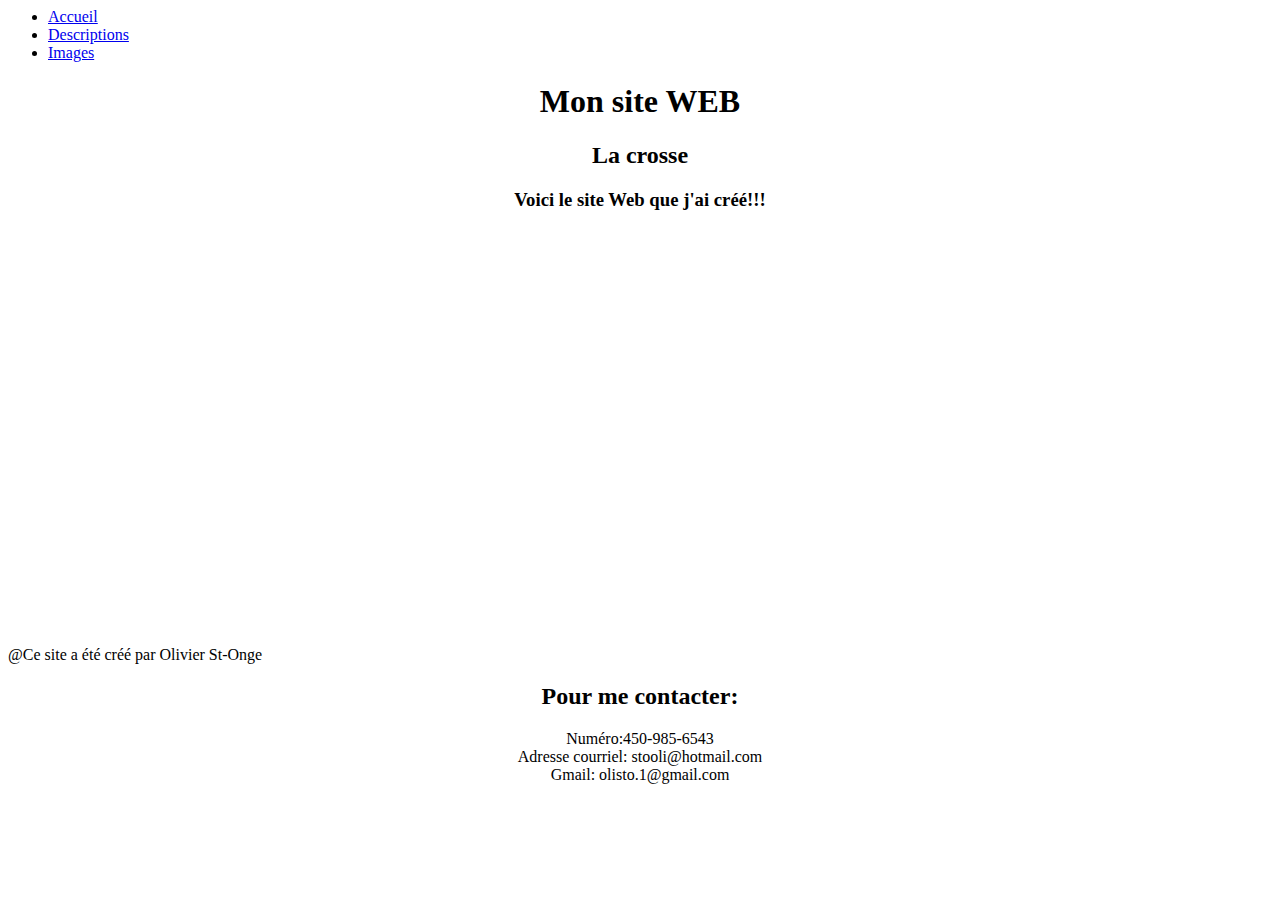
==== Accueil.html @ 9a3bc28c "Rename index.html to Accueil.html" ====
<html>
    <head>
        <title>LacrossSport.com</title>
        <meta charset="UTF-8">
        <link href="https://dic3m.github.io/greatwebsite/Accueil1.css" rel="stylesheet" type="text/css"/>
        <meta name="viewport" content="width=device-width, initial-scale=1.0">
    </head>
    <body>
       <nav>
        <ul class="topnav">
           <li><a href="https://dic3m.github.io/greatwebsite/Accueil1.html">Accueil</a></li>
           <li><a href="https://dic3m.github.io/greatwebsite/Description2.html">Descriptions</a></li>
         <li><a href="https://dic3m.github.io/greatwebsite/Images3.html">Images</a></li>
         
        </ul>
  </nav>
  
        <div class="conteneur"></div>    
            <header><center><h1>Mon site WEB</h1></center>
        <div id="content"></div>
        <center><h2>La crosse</h2></center>
        
  </header>
        <article>
        <div>
            <center><h3>Voici le site Web que j'ai créé!!!</h3></center>
    </div>
            <div class="accueil">
                <iframe width="700" height="400" src="https://www.youtube.com/embed/8y88H2DFmFw" frameborder="0" allowfullscreen></iframe>
</div>
       
            </article>
        <div>
            <p class="footer">@Ce site a été créé par Olivier St-Onge</p>
            
  </div>
        <footer>
            <center><h2>Pour me contacter:</h2>
                    <p>Numéro:450-985-6543<br>
                    Adresse courriel: stooli@hotmail.com<br>
                    Gmail: olisto.1@gmail.com<br></p>
             </center>
        </footer>
  </body>
</html>
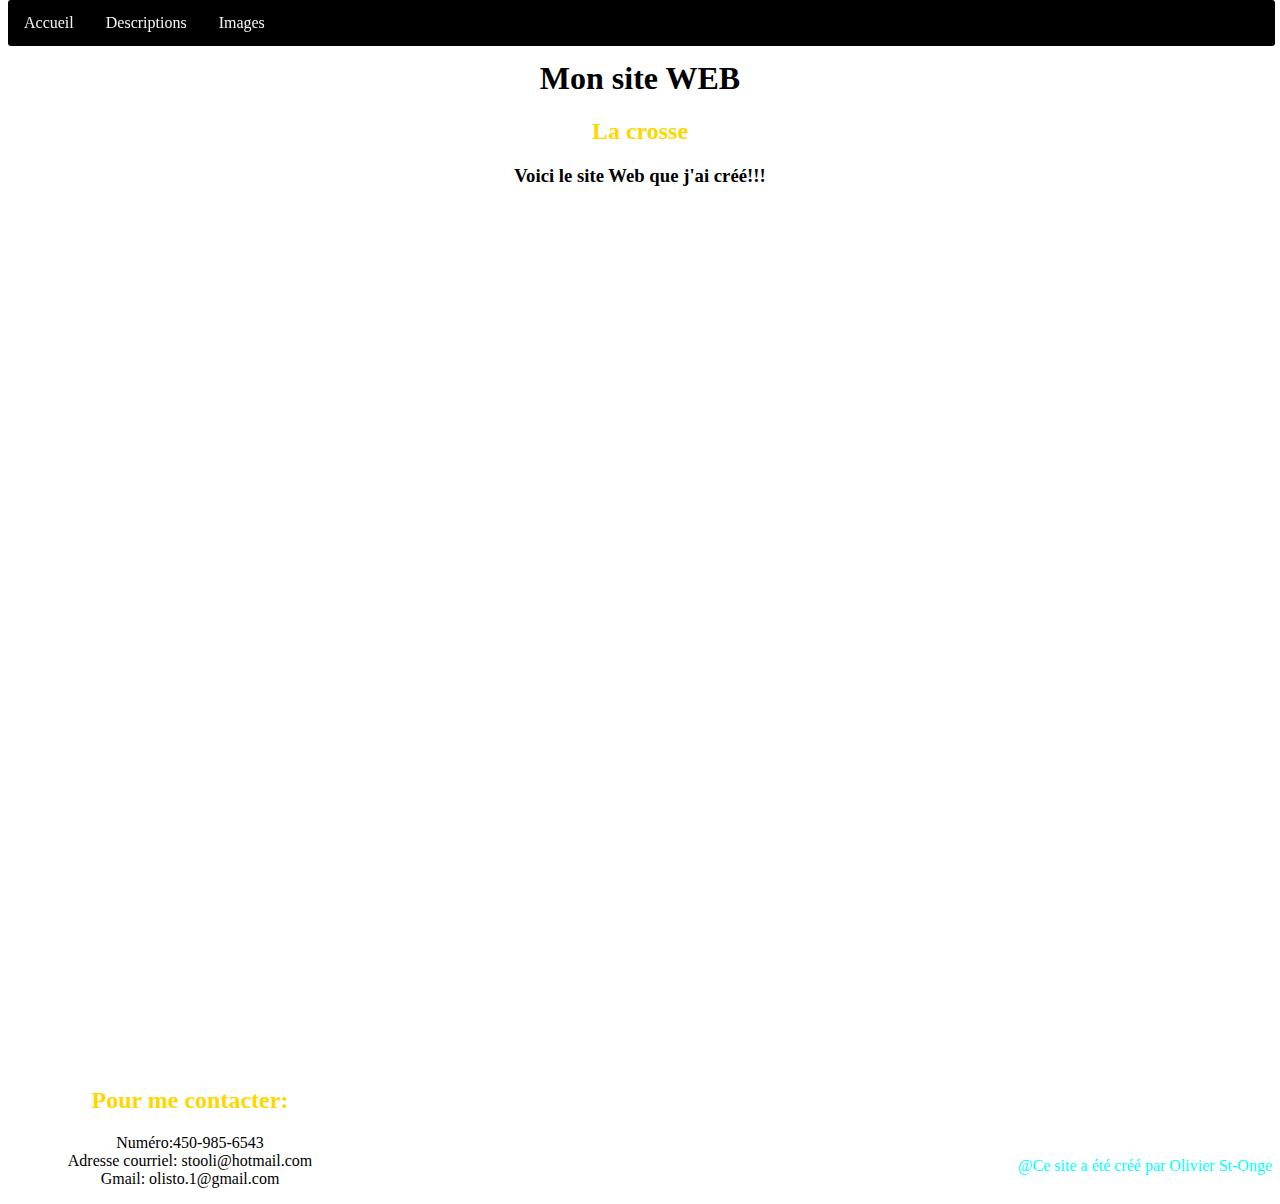
==== commit 2f9a9b9d: "Update Accueil.html" ====
--- a/Accueil.html
+++ b/Accueil.html
@@ -8,9 +8,9 @@
     <body>
        <nav>
         <ul class="topnav">
-           <li><a href="https://dic3m.github.io/greatwebsite/Accueil1.html">Accueil</a></li>
-           <li><a href="https://dic3m.github.io/greatwebsite/Description2.html">Descriptions</a></li>
-         <li><a href="https://dic3m.github.io/greatwebsite/Images3.html">Images</a></li>
+           <li><a href="https://dic3m.github.io/greatwebsite/Accueil.html">Accueil</a></li>
+           <li><a href="https://dic3m.github.io/greatwebsite/Description.html">Descriptions</a></li>
+         <li><a href="https://dic3m.github.io/greatwebsite/Images.html">Images</a></li>
          
         </ul>
   </nav>
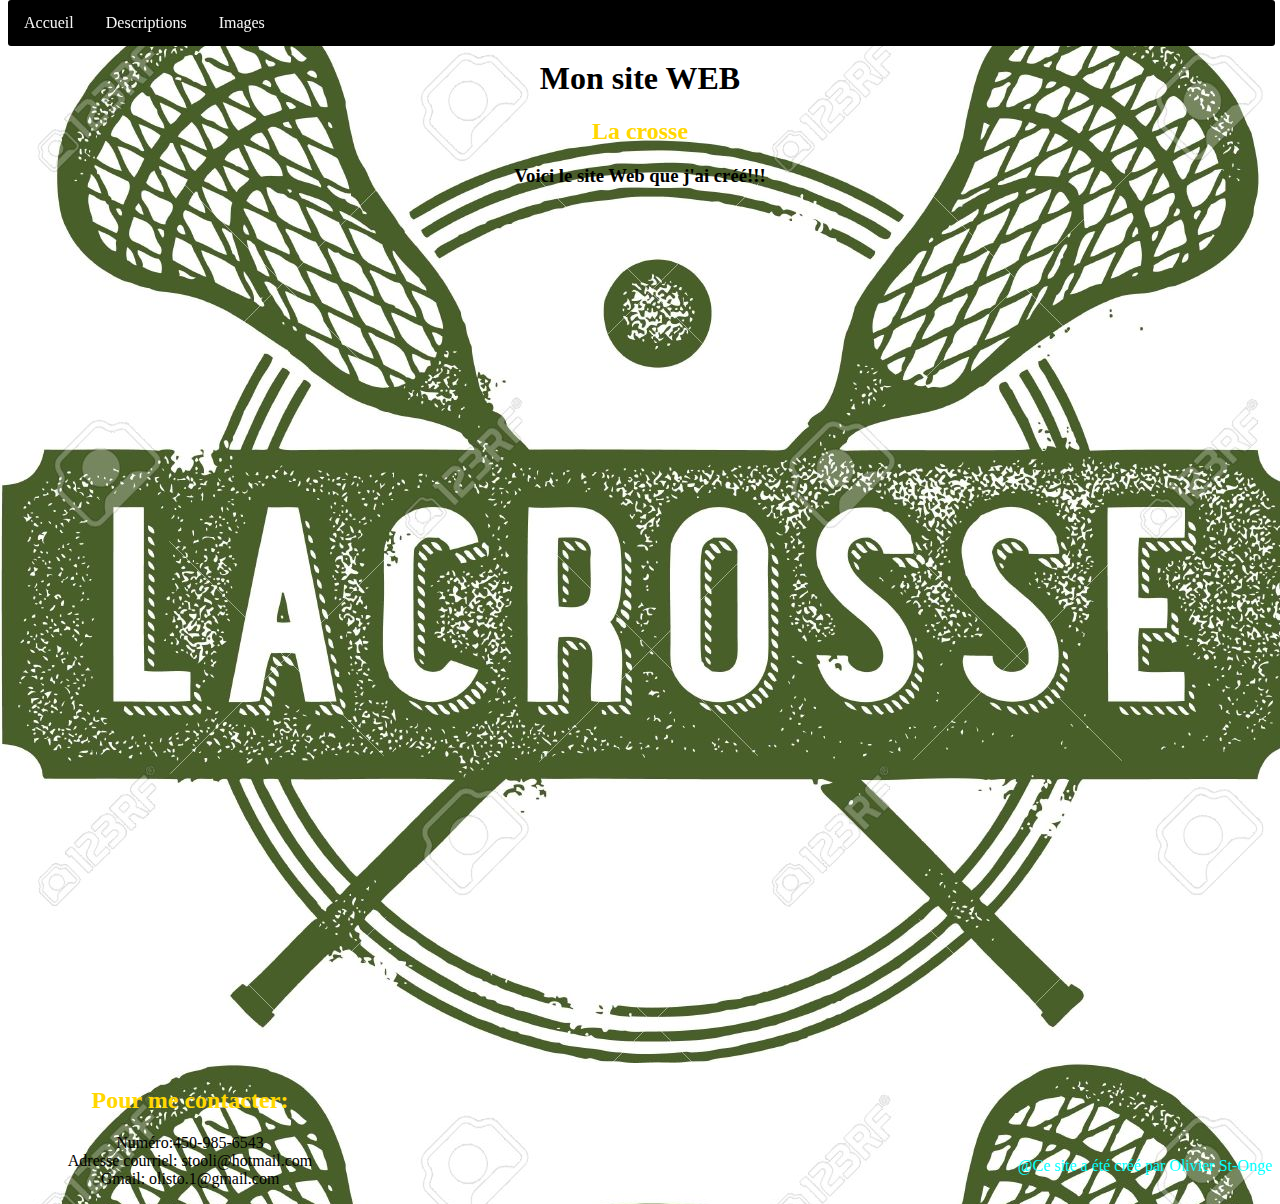
==== commit 261f8011: "Update Accueil.html" ====
--- a/Accueil.html
+++ b/Accueil.html
@@ -2,10 +2,11 @@
     <head>
         <title>LacrossSport.com</title>
         <meta charset="UTF-8">
-        <link href="https://dic3m.github.io/greatwebsite/Accueil1.css" rel="stylesheet" type="text/css"/>
+        <link href="https://dic3m.github.io/greatwebsite/Ac.css" rel="stylesheet" type="text/css"/>
         <meta name="viewport" content="width=device-width, initial-scale=1.0">
     </head>
-    <body>
+   <body>
+     
        <nav>
         <ul class="topnav">
            <li><a href="https://dic3m.github.io/greatwebsite/Accueil.html">Accueil</a></li>
